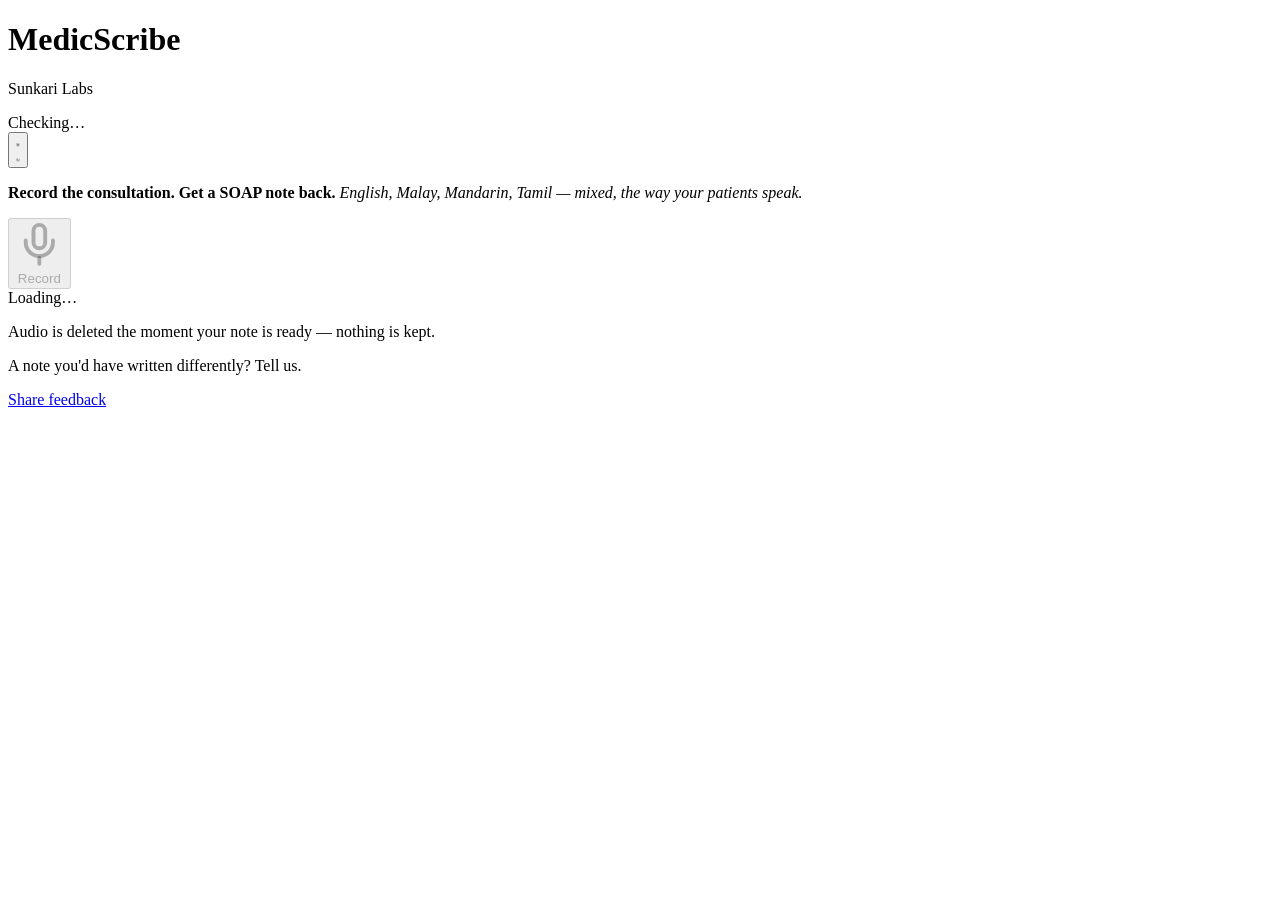
==== server/src/medicscribe_server/web/index.html @ a44f8421 "initial public release Medical scribe for code-switched (Manglish) consultations: WebSocket audio ca" ====
<!doctype html>
<html lang="en">
<head>
  <meta charset="utf-8">
  <meta name="viewport" content="width=device-width, initial-scale=1">
  <title>MedicScribe</title>
  <meta name="theme-color" content="#ffffff" media="(prefers-color-scheme: light)">
  <meta name="theme-color" content="#0b1417" media="(prefers-color-scheme: dark)">
  <link rel="preload" href="/static/scribe/fonts/ibm-plex-sans-latin.woff2" as="font" type="font/woff2" crossorigin>
  <link rel="stylesheet" href="/static/scribe/style.css?v=__ASSET_V__">
  <!-- Applied before first paint so a chosen theme never flashes the other one. -->
  <script>
    try {
      var t = localStorage.getItem('ms-theme');
      if (t === 'light' || t === 'dark') document.documentElement.dataset.theme = t;
    } catch (e) {}
  </script>
</head>
<body>
  <main class="wrap">
    <header class="head">
      <div class="lockup">
        <h1>Medic<span>Scribe</span></h1>
        <p class="brand">Sunkari&nbsp;Labs</p>
      </div>
      <div class="head-right">
        <div class="sysline" title="Live system status">
          <span id="sysDot" class="dot"></span>
          <span id="sysText" class="systext">Checking…</span>
        </div>
        <button id="themeBtn" class="icon-btn" type="button" aria-label="Switch to dark theme">
          <svg class="i-sun" viewBox="0 0 24 24" fill="none" stroke="currentColor" stroke-width="1.8"
               stroke-linecap="round" aria-hidden="true">
            <circle cx="12" cy="12" r="4"/>
            <path d="M12 2v2M12 20v2M4.9 4.9l1.4 1.4M17.7 17.7l1.4 1.4M2 12h2M20 12h2M4.9 19.1l1.4-1.4M17.7 6.3l1.4-1.4"/>
          </svg>
          <svg class="i-moon" viewBox="0 0 24 24" fill="none" stroke="currentColor" stroke-width="1.8"
               stroke-linecap="round" stroke-linejoin="round" aria-hidden="true">
            <path d="M21 12.8A9 9 0 1 1 11.2 3a7 7 0 0 0 9.8 9.8z"/>
          </svg>
        </button>
      </div>
    </header>

    <section class="stage">
      <!-- One instruction. Everything else on this screen is either the button
           or the answer to "where does my audio go?". -->
      <p class="lede">
        <b>Record the consultation.</b>
        <b>Get a SOAP note back.</b>
        <em>English, Malay, Mandarin, Tamil — mixed, the way your patients speak.</em>
      </p>

      <section class="recorder">
        <button id="recordBtn" class="record-btn" type="button" disabled
                aria-label="Start recording a consultation" aria-pressed="false">
          <svg class="rb-icon" viewBox="0 0 24 24" fill="none" stroke="currentColor"
               stroke-width="2" stroke-linecap="round" stroke-linejoin="round" aria-hidden="true">
            <path d="M12 2a3 3 0 0 0-3 3v6a3 3 0 0 0 6 0V5a3 3 0 0 0-3-3z"/>
            <path d="M5 10v1a7 7 0 0 0 14 0v-1"/>
            <line x1="12" y1="19" x2="12" y2="22"/>
          </svg>
          <span class="rb-label">Record</span>
        </button>
        <canvas id="viz" class="viz" hidden aria-hidden="true"></canvas>
        <div class="meta">
          <span id="timer" class="timer" hidden aria-hidden="true">00:00</span>
          <span id="status" class="status" role="status" aria-live="polite">Loading…</span>
        </div>
      </section>

      <!-- The trust answer belongs BEFORE the mic prompt: a doctor decides
           whether to press Record at the permission dialog. -->
      <p class="disc-note">Audio is deleted the moment your note is ready — nothing is kept.</p>
    </section>

    <div id="errorBox" class="error" role="alert" aria-live="assertive" hidden></div>

    <!-- Generation placeholder: the shape of the note that is coming. -->
    <section id="skeleton" class="skeleton" hidden aria-hidden="true">
      <div class="skel-head"><span class="skel-pill"></span><span class="skel-chip"></span></div>
      <div class="skel-row"><span class="skel-tag"></span><span class="skel-lines"><i></i><i></i></span></div>
      <div class="skel-row"><span class="skel-tag"></span><span class="skel-lines"><i></i></span></div>
      <div class="skel-row"><span class="skel-tag"></span><span class="skel-lines"><i></i><i></i><i></i></span></div>
      <div class="skel-row"><span class="skel-tag"></span><span class="skel-lines"><i></i><i></i></span></div>
    </section>

    <section id="noteCard" class="note-card" hidden>
      <div class="note-head">
        <h2>SOAP note</h2>
        <button id="copyBtn" class="copy-btn">Copy note</button>
      </div>
      <div id="noteBody" class="note-body"></div>
      <p id="privacy" class="privacy" hidden>
        <button id="privacyBtn" class="pill" type="button" aria-expanded="false">Audio deleted on the server — see the receipt</button>
      </p>
      <div id="privacyDetail" class="privacy-detail" hidden></div>
    </section>

    <section id="offer" class="offer" hidden>
      <h2 class="offer-title">Put this in your clinic</h2>
      <p class="offer-body">We install and run the server inside your practice — consult audio
        never leaves your network, and there is nothing for you to maintain.</p>
      <a class="offer-btn" href="/feedback#clinic">Talk to us about a clinic box</a>
    </section>

    <footer class="fb-cta">
      <p class="fb-cta-text">A note you'd have written differently? Tell us.</p>
      <a class="fb-cta-btn" href="/feedback">Share feedback</a>
    </footer>
  </main>
  <script src="/static/scribe/app.js?v=__ASSET_V__"></script>
</body>
</html>
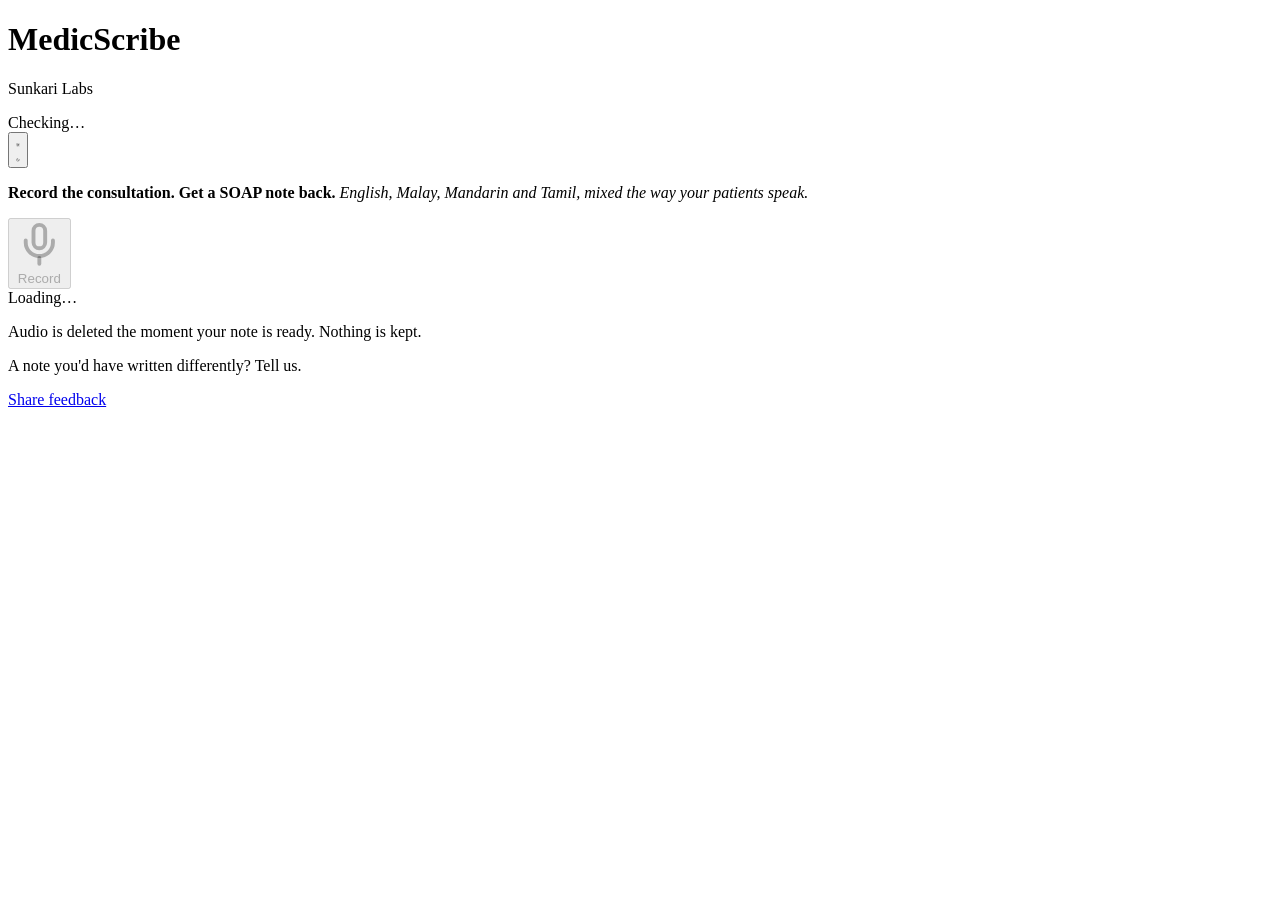
==== commit ac0d382e: "Rewrite web UI copy without em dashes Plain sentences for status, error and feedback text; tab title" ====
--- a/server/src/medicscribe_server/web/index.html
+++ b/server/src/medicscribe_server/web/index.html
@@ -48,7 +48,7 @@
       <p class="lede">
         <b>Record the consultation.</b>
         <b>Get a SOAP note back.</b>
-        <em>English, Malay, Mandarin, Tamil — mixed, the way your patients speak.</em>
+        <em>English, Malay, Mandarin and Tamil, mixed the way your patients speak.</em>
       </p>
 
       <section class="recorder">
@@ -71,7 +71,7 @@
 
       <!-- The trust answer belongs BEFORE the mic prompt: a doctor decides
            whether to press Record at the permission dialog. -->
-      <p class="disc-note">Audio is deleted the moment your note is ready — nothing is kept.</p>
+      <p class="disc-note">Audio is deleted the moment your note is ready. Nothing is kept.</p>
     </section>
 
     <div id="errorBox" class="error" role="alert" aria-live="assertive" hidden></div>
@@ -92,14 +92,14 @@
       </div>
       <div id="noteBody" class="note-body"></div>
       <p id="privacy" class="privacy" hidden>
-        <button id="privacyBtn" class="pill" type="button" aria-expanded="false">Audio deleted on the server — see the receipt</button>
+        <button id="privacyBtn" class="pill" type="button" aria-expanded="false">Audio deleted on the server. See the receipt</button>
       </p>
       <div id="privacyDetail" class="privacy-detail" hidden></div>
     </section>
 
     <section id="offer" class="offer" hidden>
       <h2 class="offer-title">Put this in your clinic</h2>
-      <p class="offer-body">We install and run the server inside your practice — consult audio
+      <p class="offer-body">We install and run the server inside your practice. Consult audio
         never leaves your network, and there is nothing for you to maintain.</p>
       <a class="offer-btn" href="/feedback#clinic">Talk to us about a clinic box</a>
     </section>
